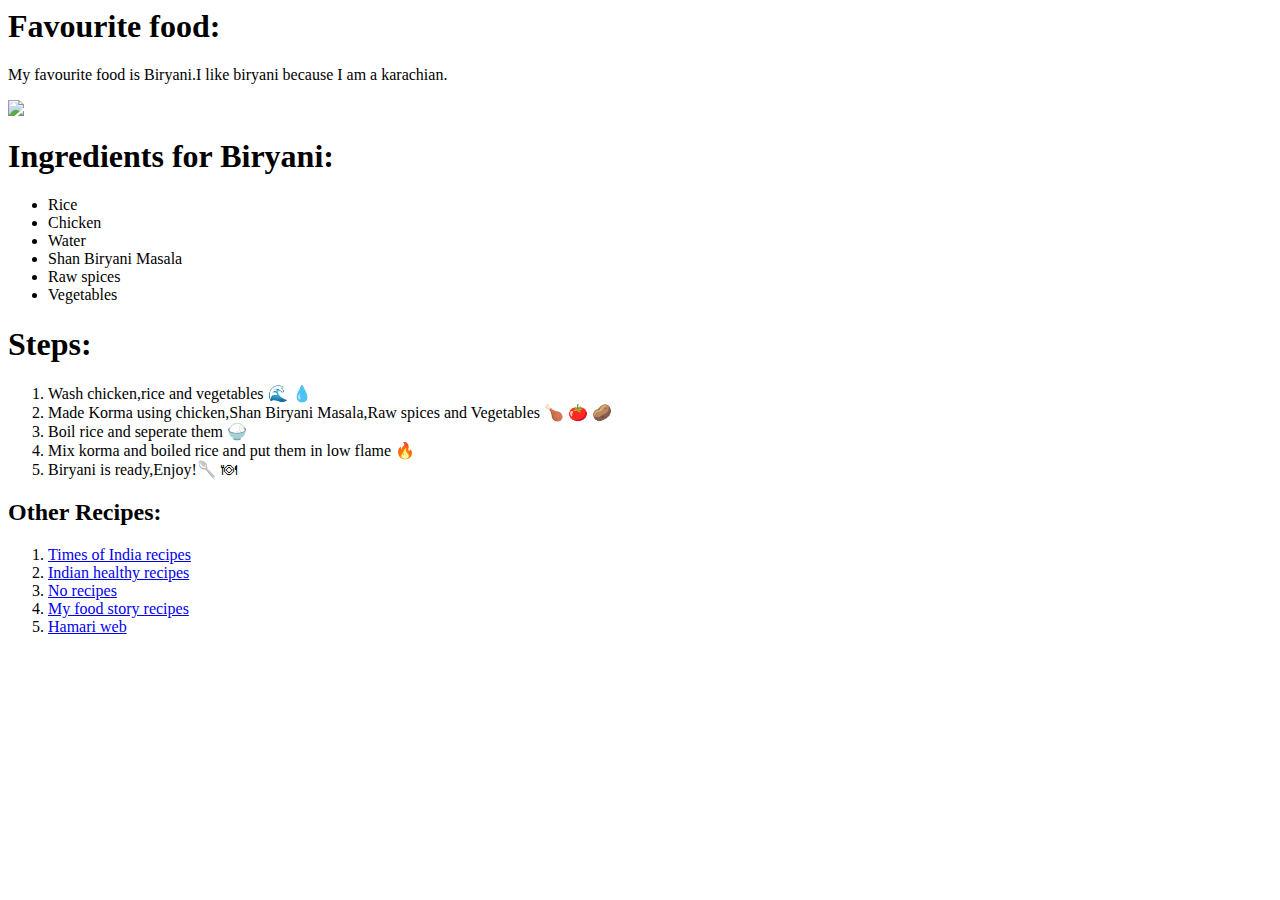
==== HTML/Task-3.html @ b8748597 "food recipe" ====
<head>
    <title>Favourite food </title>
</head>
<body>
    <h1>Favourite food: </h1>
    <p>My favourite food is Biryani.I like biryani because I am a karachian.</p>
    <img src=https://hamariweb.com/recipes/images/recipeimages/3464.jpg>

    <h1>Ingredients for Biryani: </h1>
    <ul>
    <li>Rice</li>
    <li>Chicken</li>
    <li>Water</li>
    <li>Shan Biryani Masala</li>
    <li>Raw spices</li>
    <li>Vegetables</li>
</ul>
<h1>Steps: </h1>
<ol>
    <li>Wash chicken,rice and vegetables &#x1F30A &#x1F4A7</li>
    <li>Made Korma using chicken,Shan Biryani Masala,Raw spices and Vegetables &#x1F357 &#x1F345 &#x1F954</li>
    <li>Boil rice and seperate them &#x1F35A</li>
    <li>Mix korma and boiled rice and put them in low flame &#x1F525</li>
    <li>Biryani is ready,Enjoy!&#x1F944 &#x1F37D </li>
</ol>
<h2>Other Recipes: </h2>
<ol>
    <li><a href="https://recipes.timesofindia.com/recipes/chicken-biryani/rs53096628.cms" target="_blank" >Times of India recipes</a></li>
    <li><a href="https://www.indianhealthyrecipes.com/chicken-biryani-recipe/" target="_blank" >Indian healthy recipes</a></li>
    <li><a href="https://norecipes.com/chicken-biryani-recipe/" target="_blank" >No recipes</a></li>
    <li><a href="https://myfoodstory.com/chicken-biryani-recipe/" target="_blank" >My food story recipes</a></li>
    <li><a href="https://hamariweb.com/recipes/chicken_biryani_rid3464.aspx" target="_blank" >Hamari web</a></li>


</ol>

 



</body>
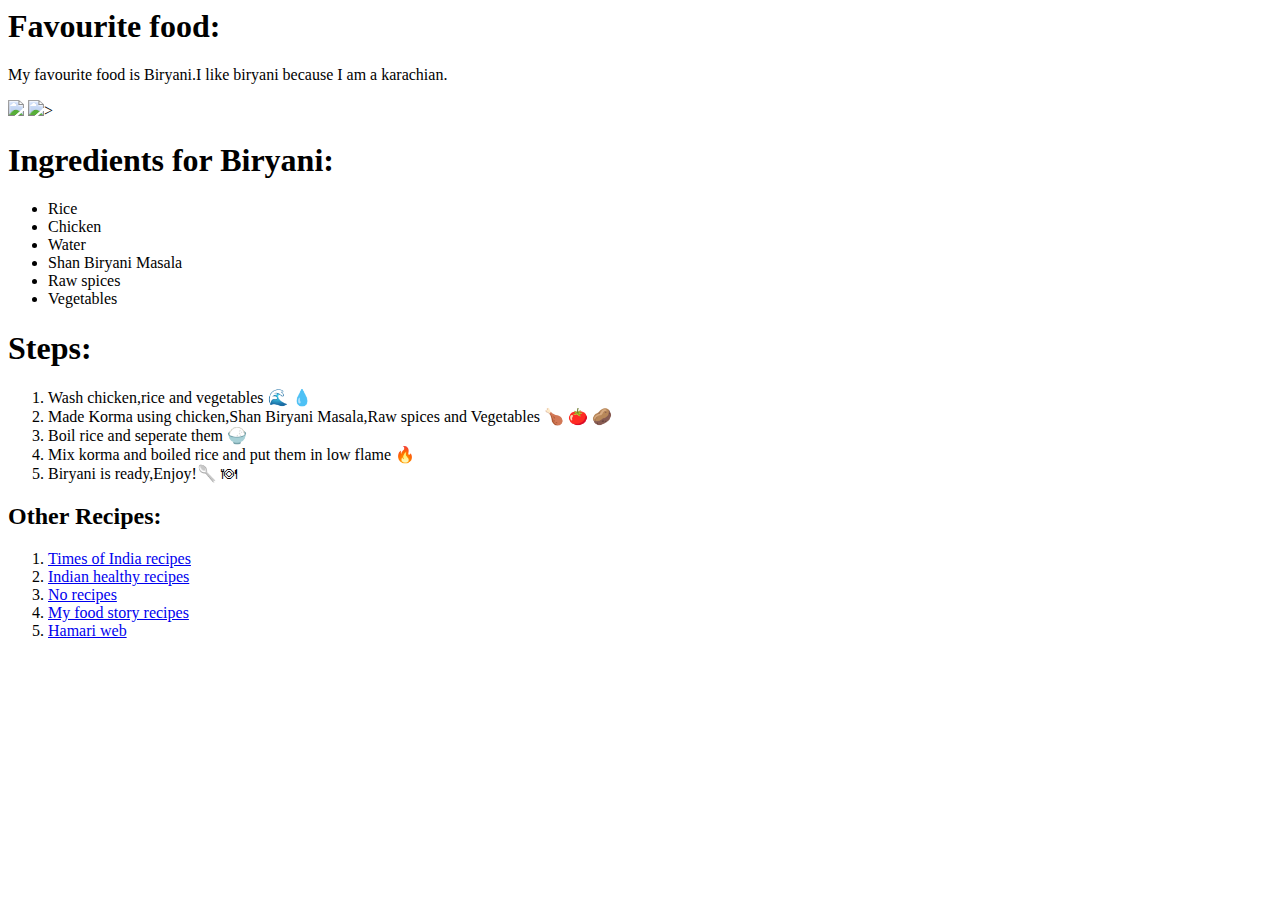
==== commit e0c60773: "tables test" ====
--- a/HTML/Task-3.html
+++ b/HTML/Task-3.html
@@ -4,7 +4,10 @@
 <body>
     <h1>Favourite food: </h1>
     <p>My favourite food is Biryani.I like biryani because I am a karachian.</p>
-    <img src=https://hamariweb.com/recipes/images/recipeimages/3464.jpg>
+    <div>
+        <img src=https://hamariweb.com/recipes/images/recipeimages/3464.jpg>
+        <img src=<img src=https://hamariweb.com/recipes/images/recipeimages/3464.jpg>>
+    </div>
 
     <h1>Ingredients for Biryani: </h1>
     <ul>
